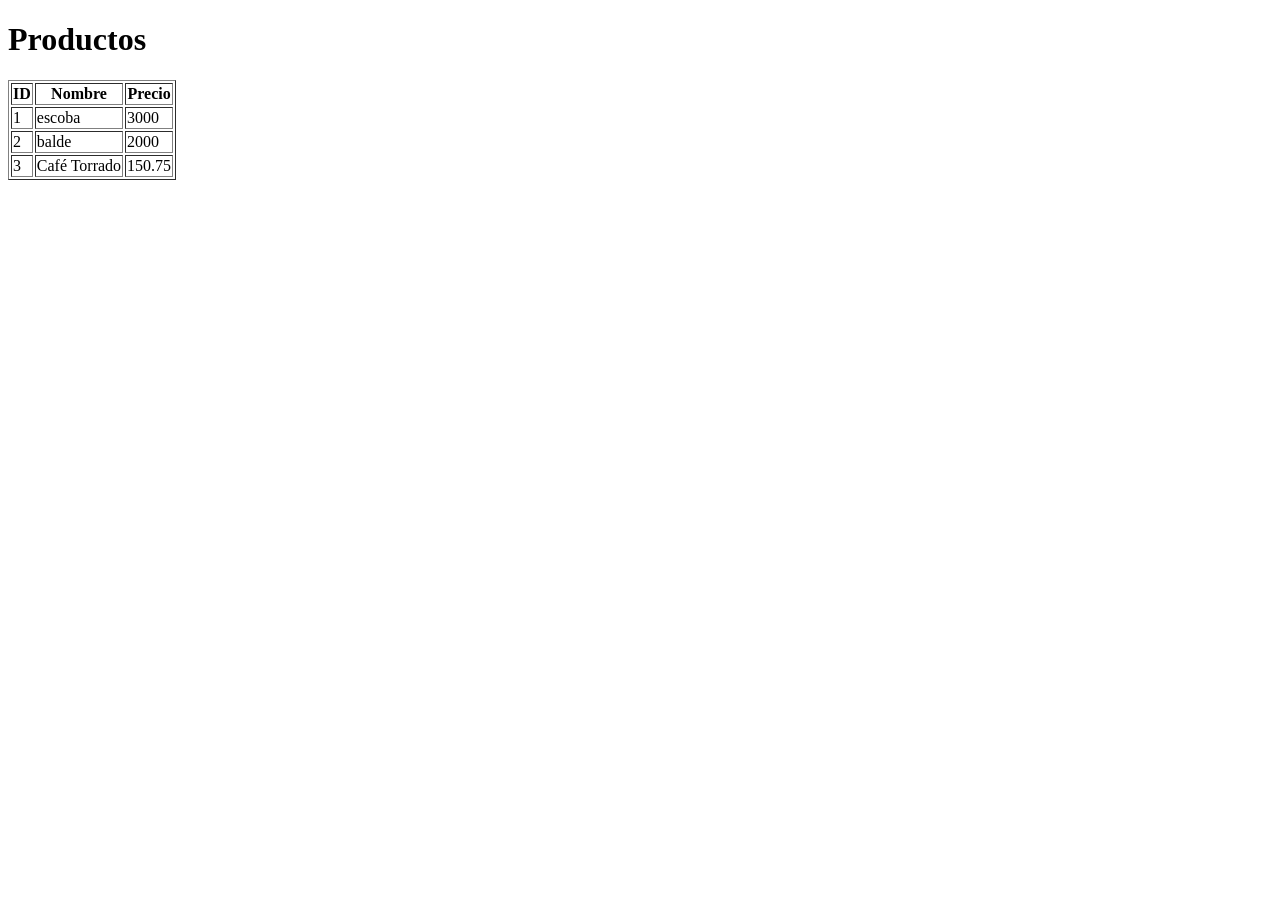
==== ejercicio-4/var/report/productos.html @ d8e2298f "Lab 06: elimina shims y unifica entregable en stub (ejercicio-4.sh -> bin/app)" ====
<!DOCTYPE html>
<html lang="es">
<head><meta charset="utf-8">
<title>Productos</title>
</head>
<body>
<h1>Productos</h1>
<table border="1">
<tr><th>ID</th><th>Nombre</th><th>Precio</th></tr>
<tr><td>1</td><td>escoba</td><td>3000</td></tr>
<tr><td>2</td><td>balde</td><td>2000</td></tr>
<tr><td>3</td><td>Café Torrado</td><td>150.75</td></tr>
</table>
</body>
</html>
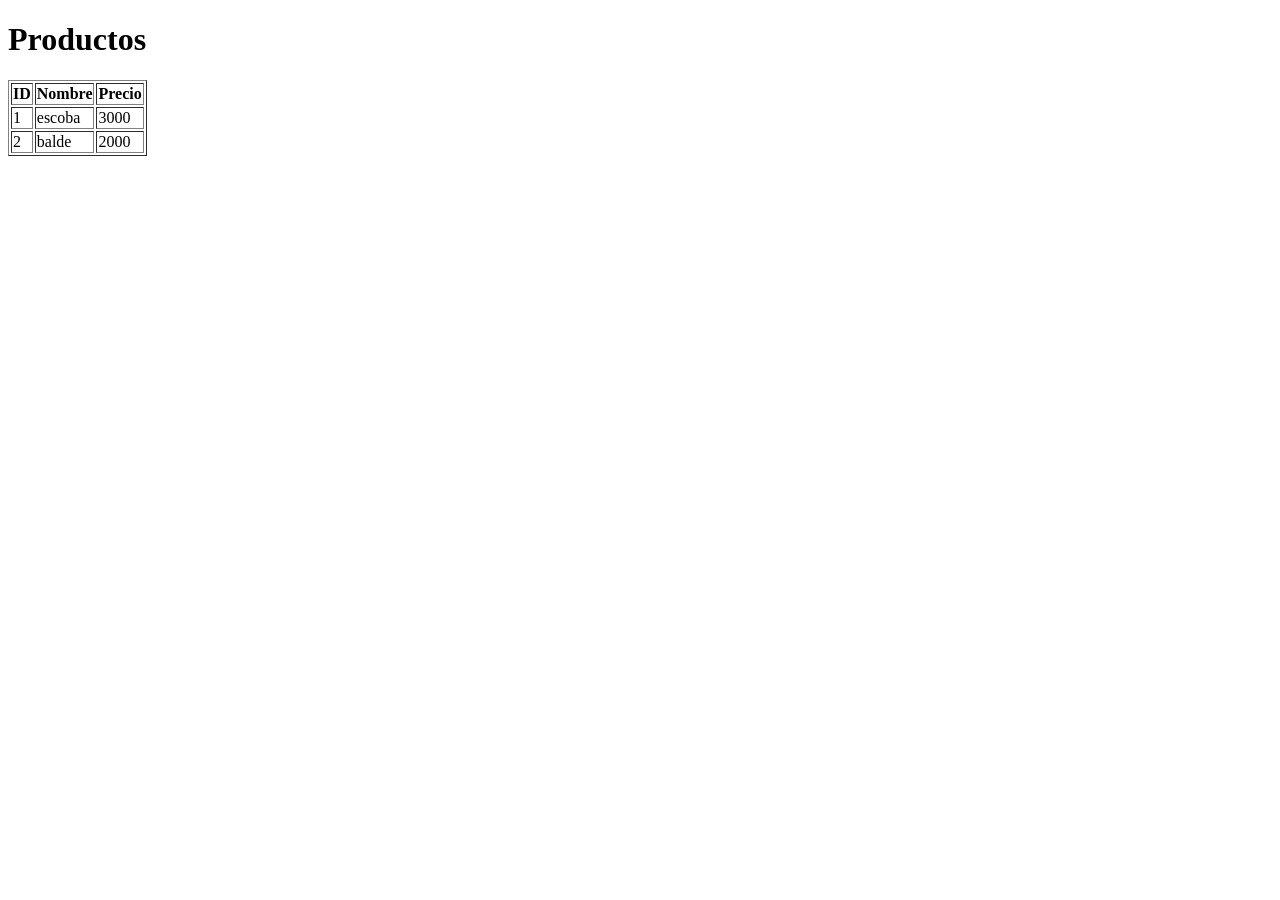
==== commit f8fdaddc: "Nuevos datos a ejercicio-4" ====
--- a/ejercicio-4/var/report/productos.html
+++ b/ejercicio-4/var/report/productos.html
@@ -9,7 +9,6 @@
 <tr><th>ID</th><th>Nombre</th><th>Precio</th></tr>
 <tr><td>1</td><td>escoba</td><td>3000</td></tr>
 <tr><td>2</td><td>balde</td><td>2000</td></tr>
-<tr><td>3</td><td>Café Torrado</td><td>150.75</td></tr>
 </table>
 </body>
 </html>
